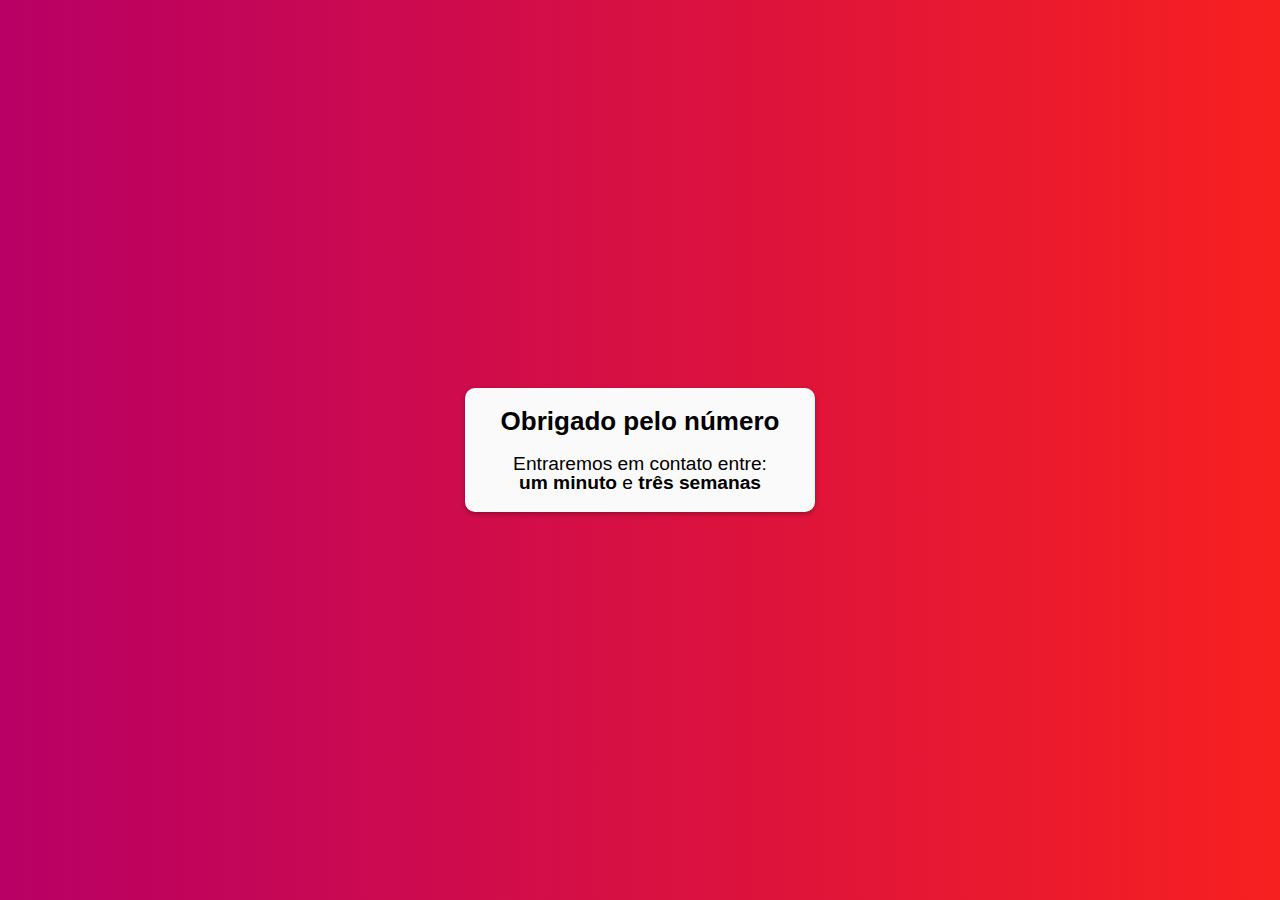
==== return.html @ 123261c5 "Create return.html" ====
<!DOCTYPE html>
<html lang="en">

<head>
    <meta charset="UTF-8">
    <meta name="viewport" content="width=device-width, initial-scale=1.0">
    <title>Document</title>
    <link rel="stylesheet" href="reset.css">
    <link rel="stylesheet" href="style.css">
</head>

<body>
    <div class="cont">
        
        <h1 id="pag2">Obrigado pelo número</h1>
        <p id="p1">Entraremos em contato entre:
            <br><strong>um minuto</strong>  e <strong>três semanas</strong>
        </p>


    </div>
</body>

</html>
---- style.css ----
* {
    box-sizing: border-box;
    margin: 0;
    padding: 0;
    font-family: "Poppins", sans-serif;
  }
  
  body {
    width: 100%;
    min-height: 100vh;
    background: linear-gradient(90deg, #b80065 0%, #f72020 100%);
    display: flex;
    justify-content: center;
    align-items: center;
  }
  
  .container,.cont {
    background-color: #fafafa;
    border-radius: 10px;
    box-shadow: 0 2px 5px rgba(0, 0, 0, 0.3);
    width: 400px;
    max-width: 100%;
    overflow: hidden;
  }
  
  .header {
    background-color: #eee;
    padding: 20px;
  }
  
  .form {
    padding: 20px;
  }
  
  .form-control {
    margin-bottom: 10px;
    padding-bottom: 20px;
    position: relative;
  }
  
  .form-control label {
    display: inline-block;
    margin-bottom: 5px;
  }
  
  .form-control input {
    border: 2px solid #f0f0f0;
    display: block;
    border-radius: 10px;
    font-size: 14px;
    width: 100%;
    padding: 10px;
  }
  
  .form-control i {
    position: absolute;
    top: 45px;
    right: 10px;
    visibility: hidden;
  }
  
  .form-control small {
    position: absolute;
    bottom: 0;
    left: 0;
    visibility: hidden;
  }
  
  .form button {
    background-color: #ff002b;
    border: 2px solid #ff0055;
    color: #fff;
    font-size: 14px;
    width: 100%;
    border-radius: 10px;
    padding: 10px;
  }
  
  /* Error and Success */
  .form-control.success input {
    border-color: #2ecc71;
  }
  
  .form-control.error input {
    border-color: #e74c3c;
  }
  
  .form-control.success i.fa-check-circle {
    color: #2ecc71;
    visibility: visible;
  }
  
  .form-control.error i.fa-exclamation-circle {
    color: #e74c3c;
    visibility: visible;
  }
  
  .form-control.error small {
    visibility: visible;
    color: #e74c3c;
  }

  #pag2{
    text-align: center;
    margin-top: 20px;
    font-family: "Poppins", sans-serif;
    font-size: 1.625em;
    font-weight: 600;    
  }

   #p1{
    font-family: "Poppins", sans-serif;
    font-size: 1.2em;
    font-weight: lighter;  
    margin: 20px 0 20px;
    text-align: center;
  }
  body>.cont{
    width: 350px;
  }
  strong{
    font-weight: bold;
  }
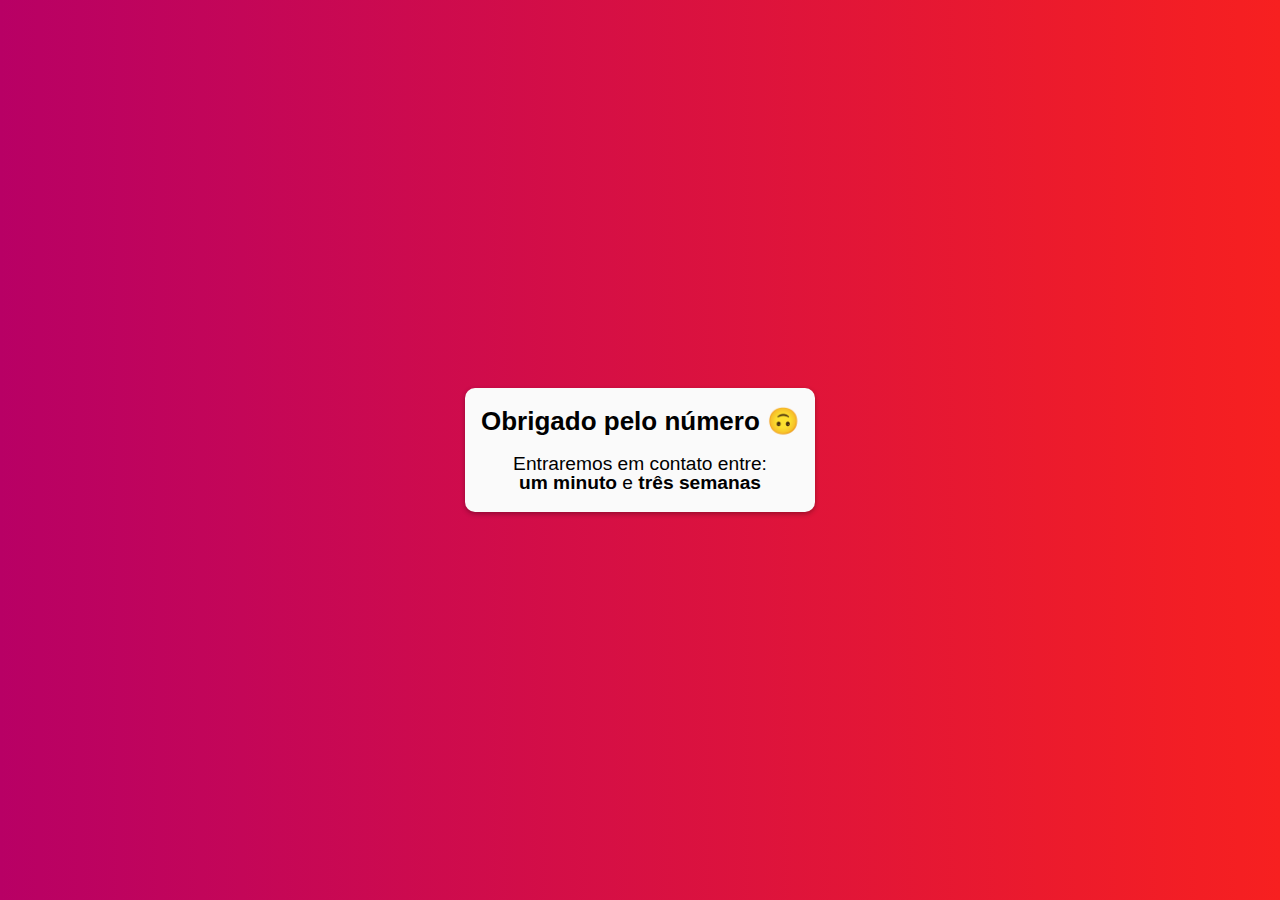
==== commit 5fd8bbdd: "Update return.html" ====
--- a/return.html
+++ b/return.html
@@ -4,7 +4,7 @@
 <head>
     <meta charset="UTF-8">
     <meta name="viewport" content="width=device-width, initial-scale=1.0">
-    <title>Document</title>
+    <title>Respondido...</title>
     <link rel="stylesheet" href="reset.css">
     <link rel="stylesheet" href="style.css">
 </head>
@@ -12,7 +12,7 @@
 <body>
     <div class="cont">
         
-        <h1 id="pag2">Obrigado pelo número</h1>
+        <h1 id="pag2">Obrigado pelo número 🙃</h1>
         <p id="p1">Entraremos em contato entre:
             <br><strong>um minuto</strong>  e <strong>três semanas</strong>
         </p>
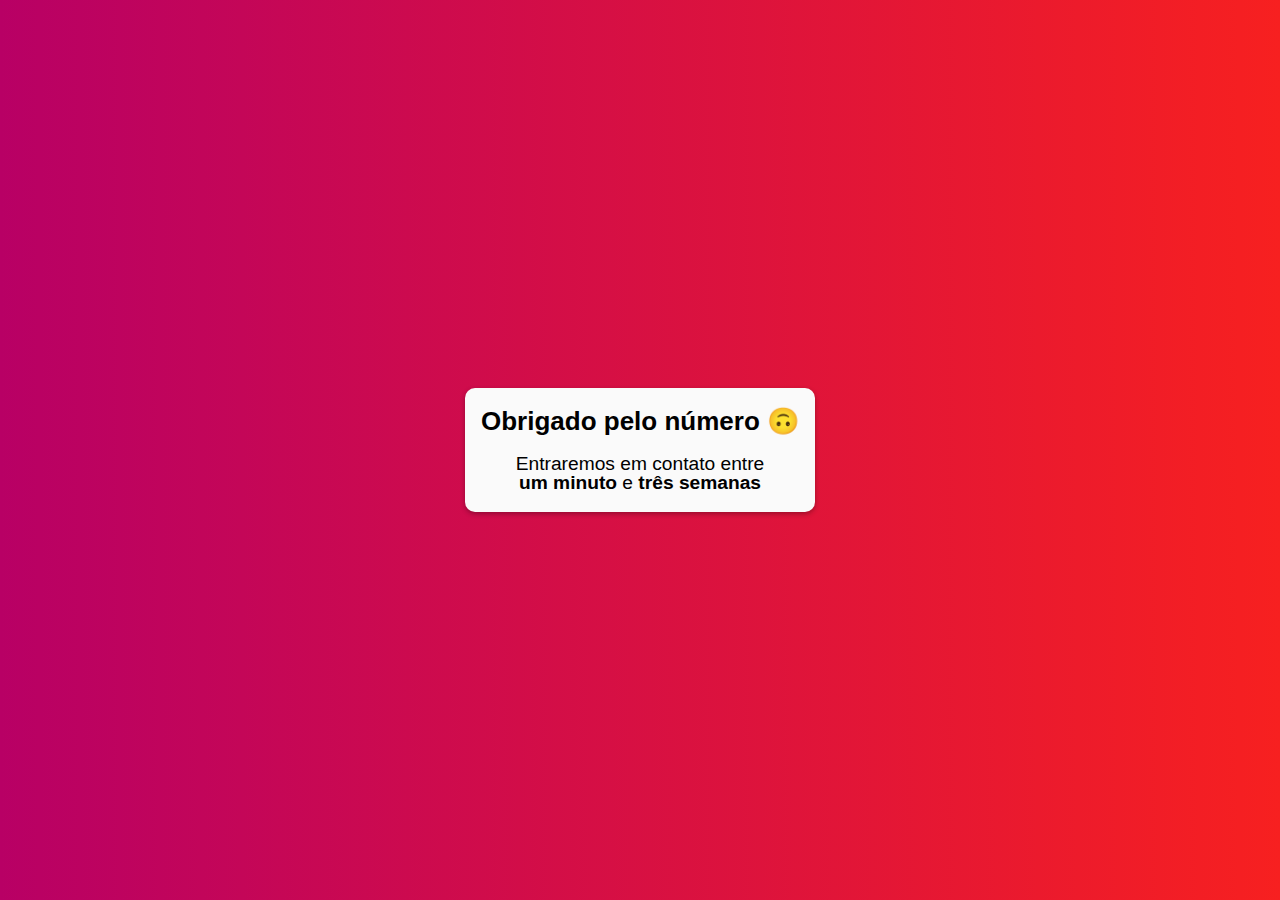
==== commit ab1f5db2: "Update return.html" ====
--- a/return.html
+++ b/return.html
@@ -13,7 +13,7 @@
     <div class="cont">
         
         <h1 id="pag2">Obrigado pelo número 🙃</h1>
-        <p id="p1">Entraremos em contato entre:
+        <p id="p1">Entraremos em contato entre
             <br><strong>um minuto</strong>  e <strong>três semanas</strong>
         </p>
 
